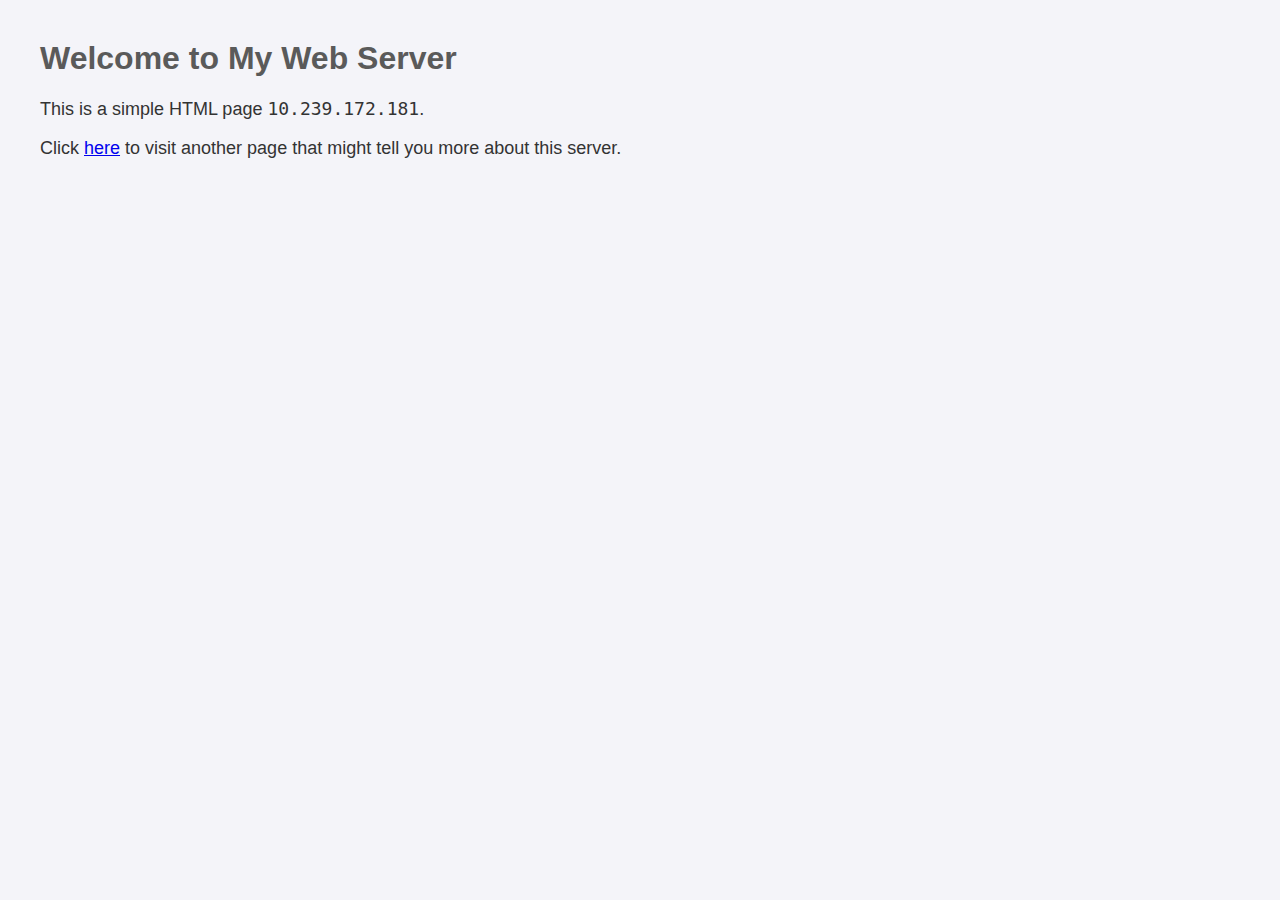
==== index.html @ c7022943 "index.html for client" ====
<!DOCTYPE html>
<html lang="en">
<head>
    <meta charset="UTF-8">
    <meta name="viewport" content="width=device-width, initial-scale=1.0">
    <title>Welcome to My Server</title>
    <style>
        body {
            font-family: Arial, sans-serif;
            margin: 40px;
            background-color: #f4f4f9;
            color: #333;
        }
        h1 {
            color: #5a5a5a;
        }
        p {
            font-size: 18px;
        }
    </style>
</head>
<body>
    <h1>Welcome to My Web Server</h1>
    <p>This is a simple HTML page <code>10.239.172.181</code>.</p>
    <p>Click <a href="about.html">here</a> to visit another page that might tell you more about this server.</p>
</body>
</html>
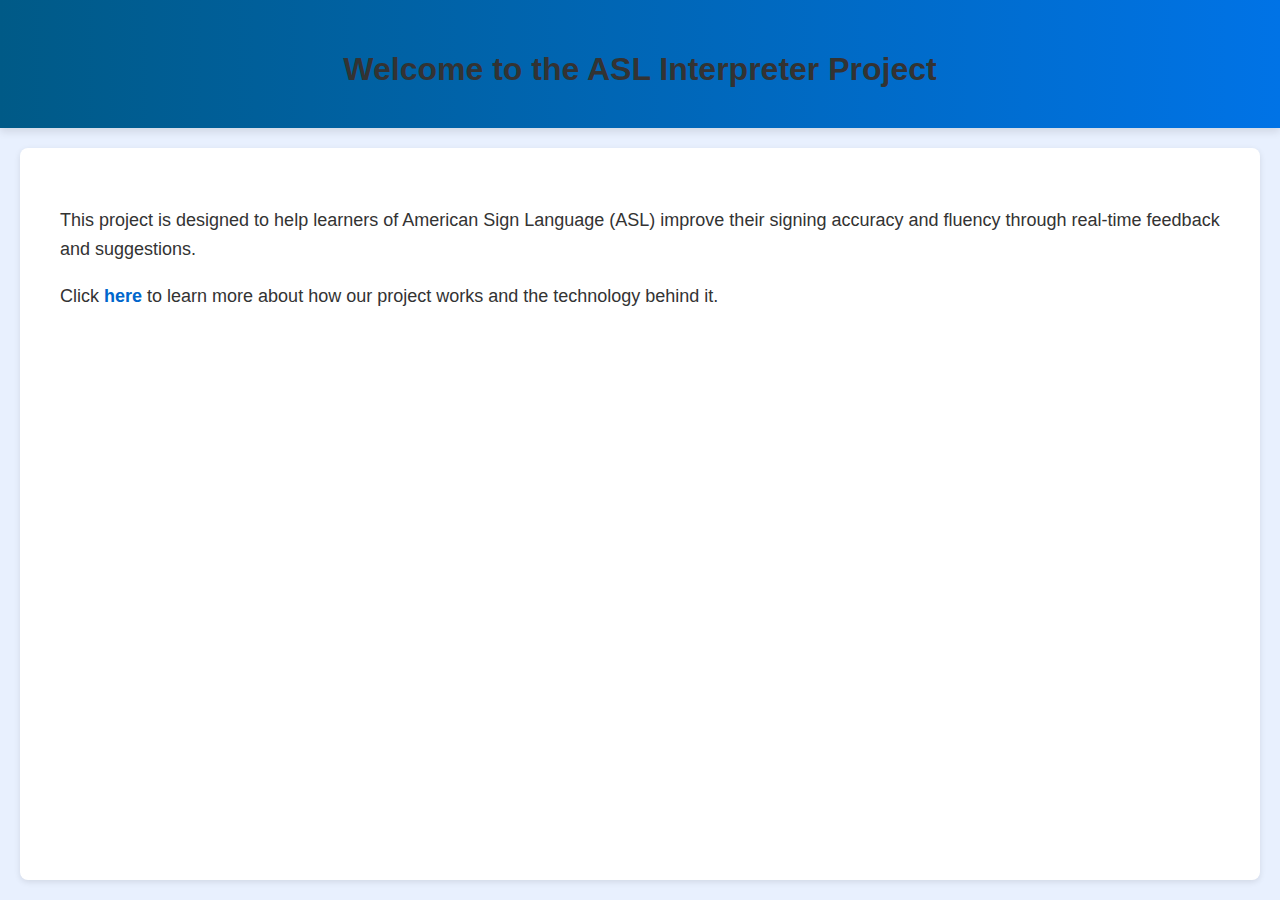
==== commit 283a8c3a: "enhanced client index.html" ====
--- a/index.html
+++ b/index.html
@@ -3,25 +3,16 @@
 <head>
     <meta charset="UTF-8">
     <meta name="viewport" content="width=device-width, initial-scale=1.0">
-    <title>Welcome to My Server</title>
-    <style>
-        body {
-            font-family: Arial, sans-serif;
-            margin: 40px;
-            background-color: #f4f4f9;
-            color: #333;
-        }
-        h1 {
-            color: #5a5a5a;
-        }
-        p {
-            font-size: 18px;
-        }
-    </style>
+    <title>Welcome to the ASL Interpreter Project</title>
+    <link rel="stylesheet" href="styles.css">
 </head>
 <body>
-    <h1>Welcome to My Web Server</h1>
-    <p>This is a simple HTML page <code>10.239.172.181</code>.</p>
-    <p>Click <a href="about.html">here</a> to visit another page that might tell you more about this server.</p>
+    <header>
+        <h1>Welcome to the ASL Interpreter Project</h1>
+    </header>
+    <main>
+        <p>This project is designed to help learners of American Sign Language (ASL) improve their signing accuracy and fluency through real-time feedback and suggestions.</p>
+        <p>Click <a href="about.html">here</a> to learn more about how our project works and the technology behind it.</p>
+    </main>
 </body>
 </html>
--- a/styles.css
+++ b/styles.css
@@ -0,0 +1,63 @@
+body {
+    font-family: 'Segoe UI', Tahoma, Geneva, Verdana, sans-serif;
+    margin: 0;
+    padding: 0;
+    background-color: #e8f0fe;
+    color: #333;
+    display: flex;
+    flex-direction: column;
+    min-height: 100vh;
+}
+
+header {
+    background: linear-gradient(to right, #005a87, #0073e6);
+    color: #ffffff;
+    padding: 30px 40px;
+    text-align: center;
+    box-shadow: 0 4px 8px rgba(0, 0, 0, 0.1);
+}
+
+main {
+    padding: 40px;
+    flex: 1;
+    background-color: #ffffff;
+    border-radius: 8px;
+    margin: 20px;
+    box-shadow: 0 2px 6px rgba(0, 0, 0, 0.1);
+}
+
+h1, h2 {
+    color: #333;
+}
+
+h1 {
+    margin-bottom: 10px;
+}
+
+h2 {
+    margin-top: 30px;
+    color: #005a87;
+}
+
+p {
+    font-size: 18px;
+    line-height: 1.6;
+}
+
+a {
+    color: #0066cc;
+    text-decoration: none;
+    font-weight: bold;
+}
+
+a:hover {
+    text-decoration: underline;
+}
+
+footer {
+    text-align: center;
+    padding: 20px 40px;
+    background: #f4f4f9;
+    color: #666;
+    border-top: 1px solid #ccc;
+}
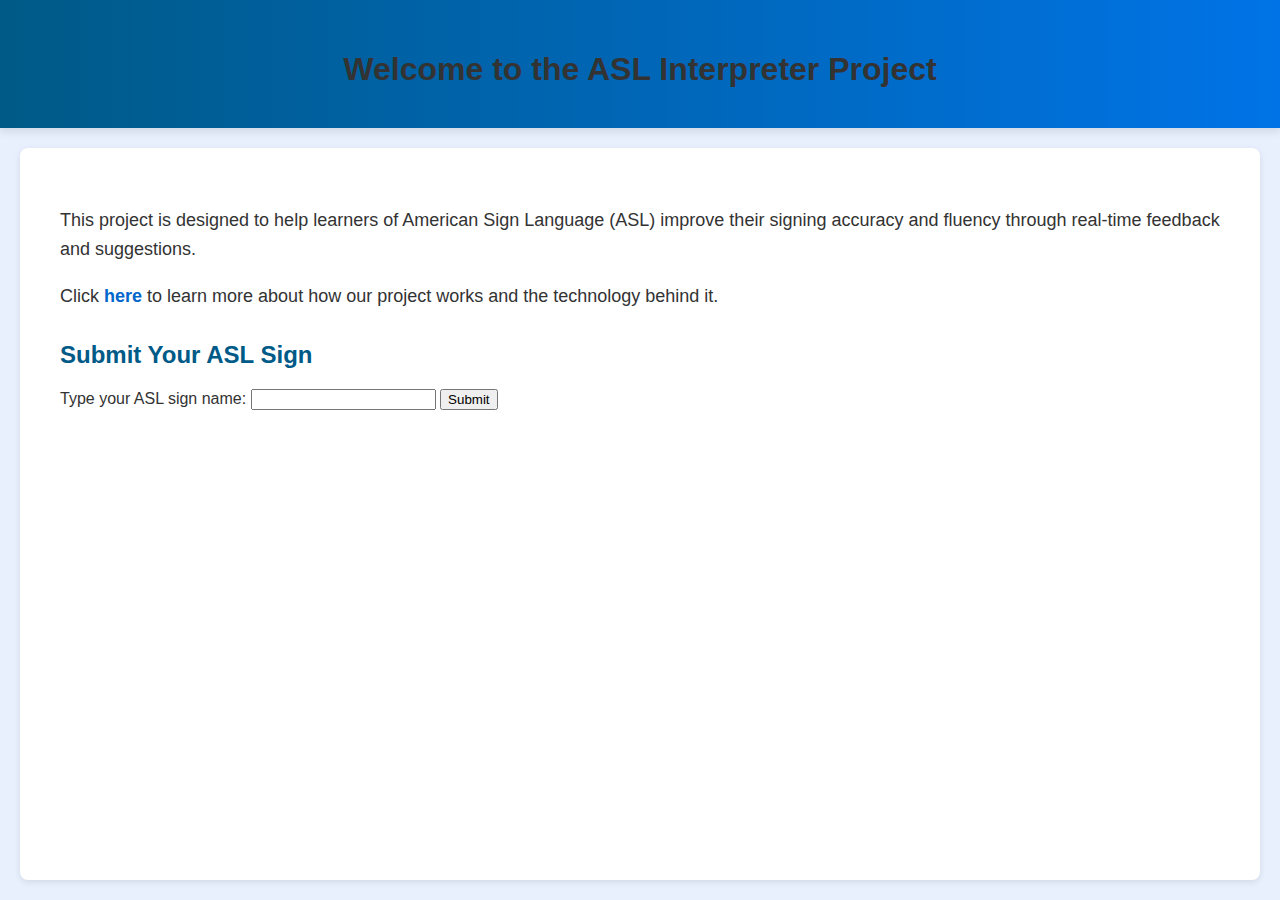
==== commit 32ab9896: "added cgi for client and updated request_deal function in server" ====
--- a/index.html
+++ b/index.html
@@ -13,6 +13,15 @@
     <main>
         <p>This project is designed to help learners of American Sign Language (ASL) improve their signing accuracy and fluency through real-time feedback and suggestions.</p>
         <p>Click <a href="about.html">here</a> to learn more about how our project works and the technology behind it.</p>
+     
+        <section>
+            <h2>Submit Your ASL Sign</h2>
+            <form action="http://10.239.172.181:8080/cgi-bin/asl_interpreter.cgi" method="get">
+                <label for="sign">Type your ASL sign name:</label>
+                <input type="text" id="sign" name="sign" required>
+                <button type="submit">Submit</button>
+            </form>
+        </section>
     </main>
 </body>
 </html>
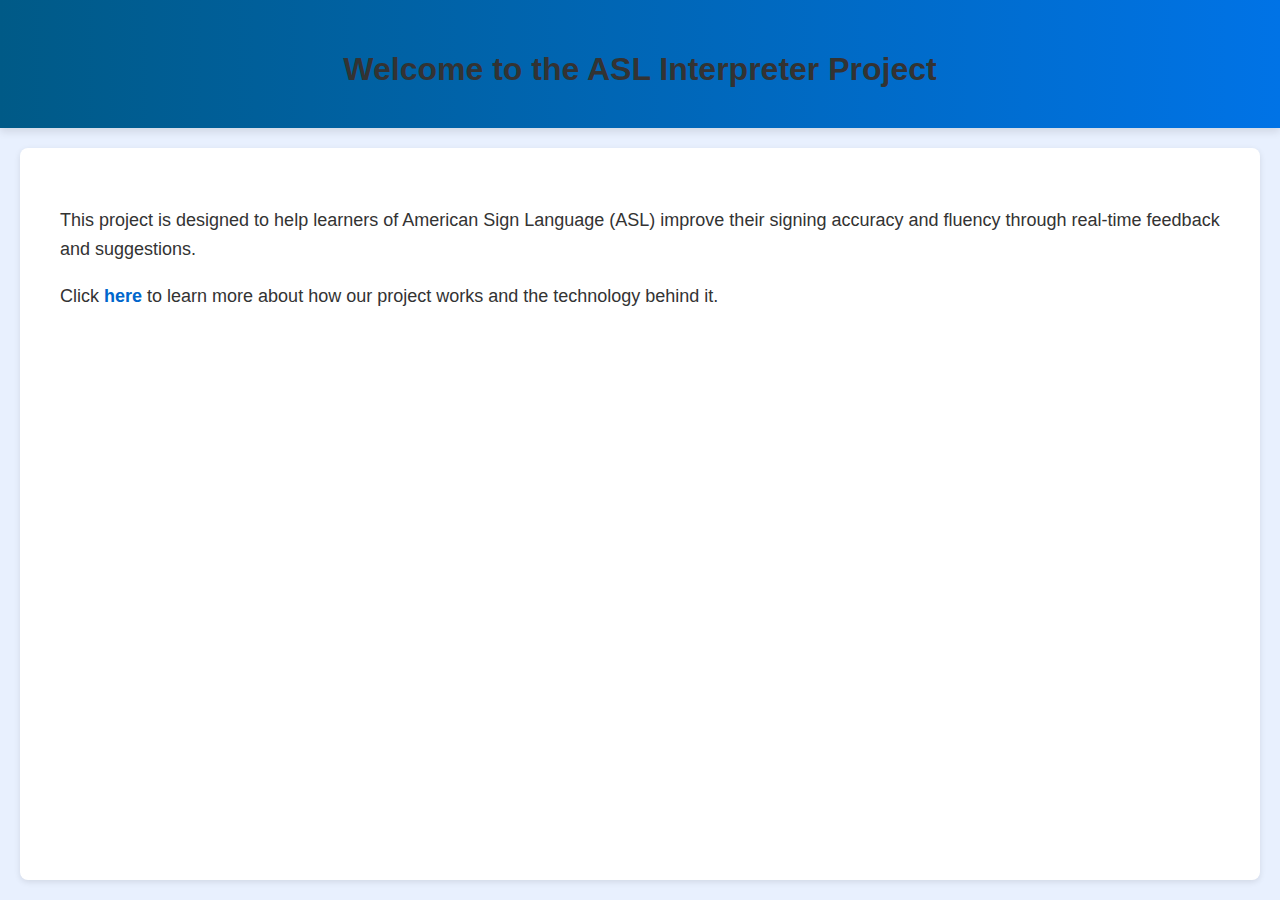
==== commit 34389e2d: "trying to support dynmanic requests" ====
--- a/index.html
+++ b/index.html
@@ -5,6 +5,9 @@
     <meta name="viewport" content="width=device-width, initial-scale=1.0">
     <title>Welcome to the ASL Interpreter Project</title>
     <link rel="stylesheet" href="styles.css">
+    <script>
+        
+    </script>
 </head>
 <body>
     <header>
@@ -13,15 +16,8 @@
     <main>
         <p>This project is designed to help learners of American Sign Language (ASL) improve their signing accuracy and fluency through real-time feedback and suggestions.</p>
         <p>Click <a href="about.html">here</a> to learn more about how our project works and the technology behind it.</p>
-     
-        <section>
-            <h2>Submit Your ASL Sign</h2>
-            <form action="http://10.239.172.181:8080/cgi-bin/asl_interpreter.cgi" method="get">
-                <label for="sign">Type your ASL sign name:</label>
-                <input type="text" id="sign" name="sign" required>
-                <button type="submit">Submit</button>
-            </form>
-        </section>
+
+        <div id="letterbox"> </div>
     </main>
 </body>
 </html>
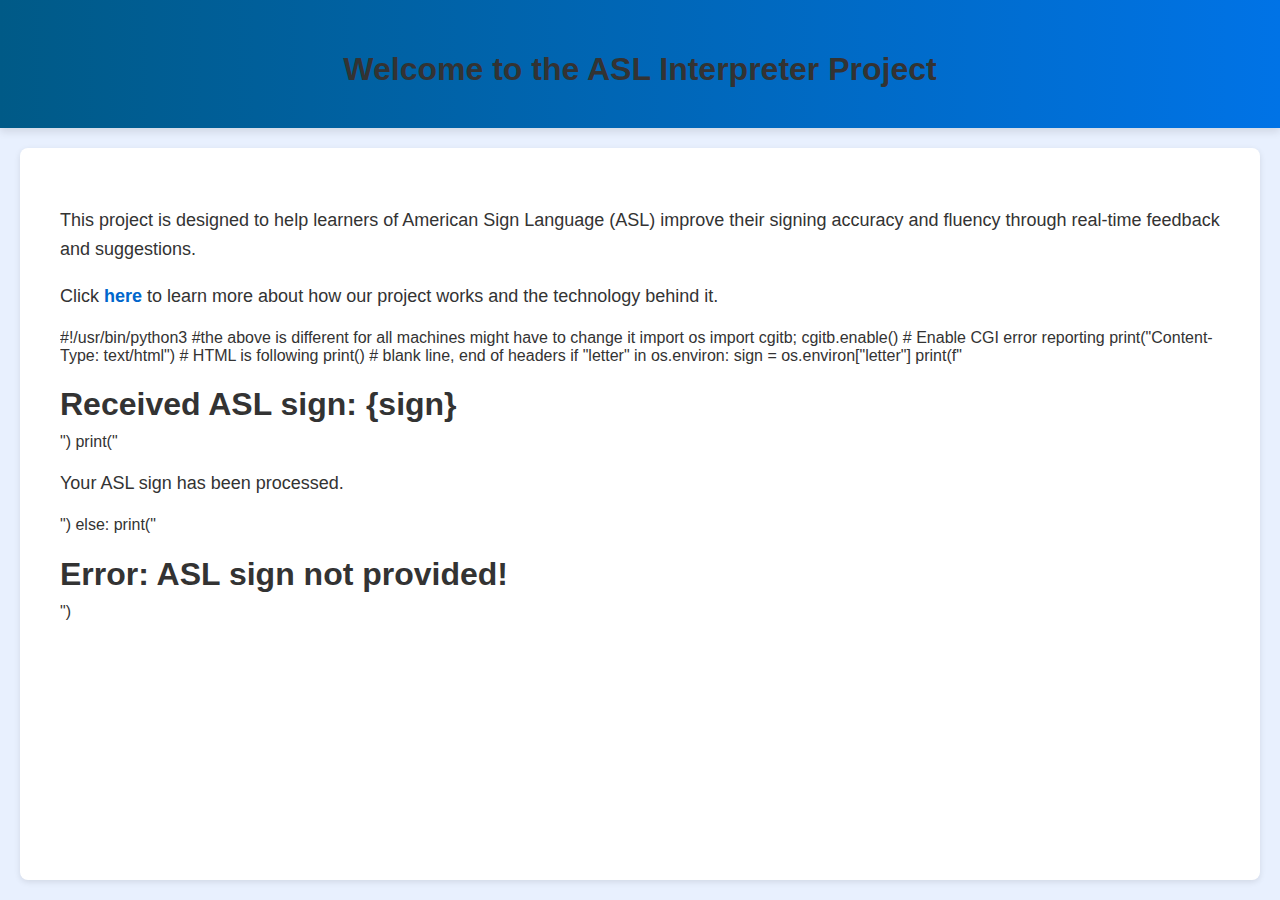
==== commit e23f0e96: "accepts requests" ====
--- a/index.html
+++ b/index.html
@@ -6,7 +6,18 @@
     <title>Welcome to the ASL Interpreter Project</title>
     <link rel="stylesheet" href="styles.css">
     <script>
-        
+        function get_letter(){
+        //send a request, take in the response and publish it
+        var request = new XMLHttpRequest();
+        request.onreadystatechange = function() {
+            if (this.readyState == 4 && this.status == 200) {
+                document.getElementById("letterbox").innerHTML = request.responseText;
+            }
+        }
+        request.open("GET", "cgi-bin/request_asl.cgi", true);
+        request.send();
+    }
+    setInterval(get_letter, 250);
     </script>
 </head>
 <body>
@@ -17,7 +28,7 @@
         <p>This project is designed to help learners of American Sign Language (ASL) improve their signing accuracy and fluency through real-time feedback and suggestions.</p>
         <p>Click <a href="about.html">here</a> to learn more about how our project works and the technology behind it.</p>
 
-        <div id="letterbox"> </div>
+        <div id="letterbox"></div>
     </main>
 </body>
 </html>
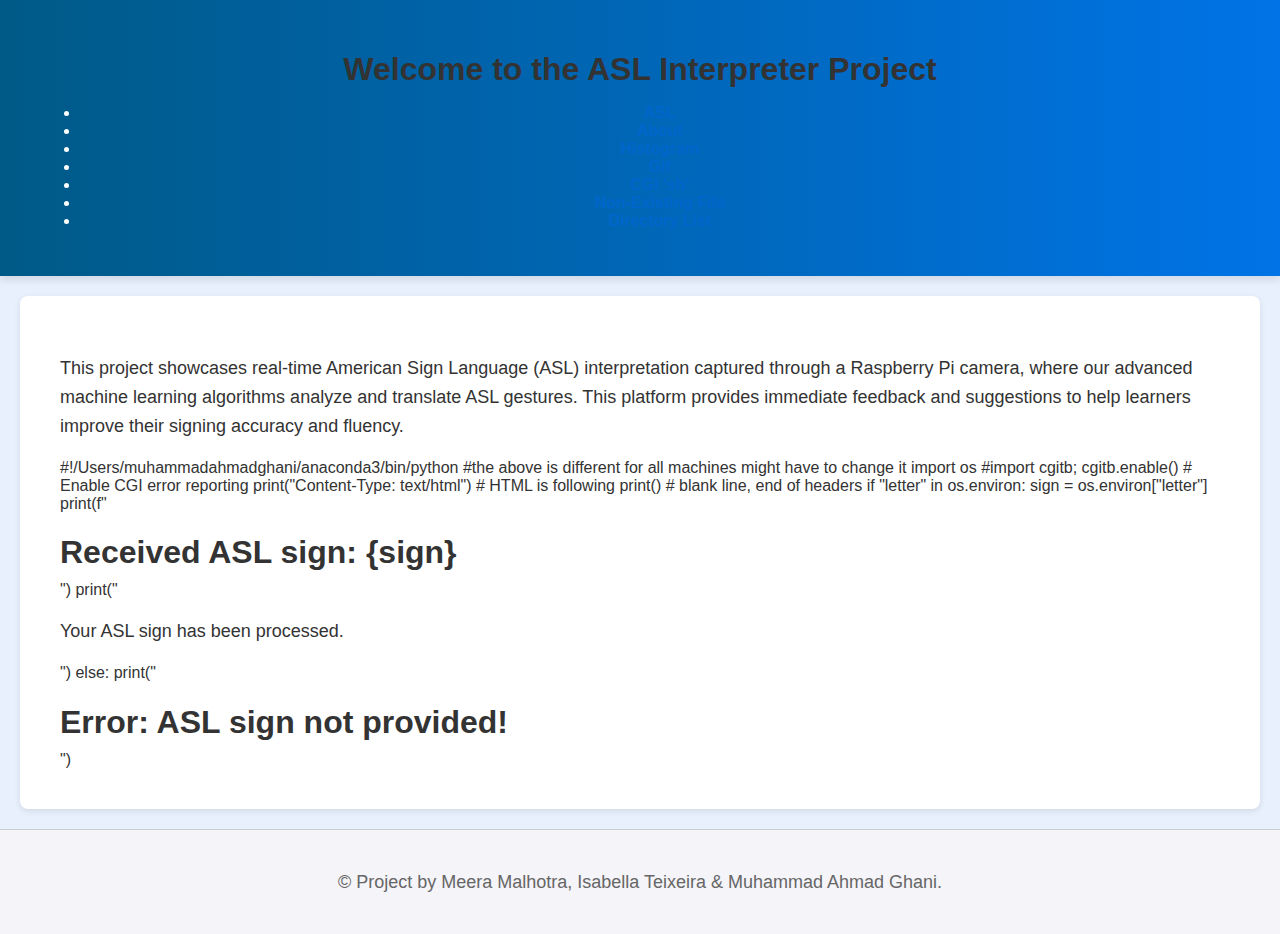
==== commit 69559771: "Final Updates" ====
--- a/index.html
+++ b/index.html
@@ -7,28 +7,41 @@
     <link rel="stylesheet" href="styles.css">
     <script>
         function get_letter(){
-        //send a request, take in the response and publish it
-        var request = new XMLHttpRequest();
-        request.onreadystatechange = function() {
-            if (this.readyState == 4 && this.status == 200) {
-                document.getElementById("letterbox").innerHTML = request.responseText;
-            }
+            var request = new XMLHttpRequest();
+            request.onreadystatechange = function() {
+                if (this.readyState == 4 && this.status == 200) {
+                    document.getElementById("letterbox").innerHTML = this.responseText;
+                }
+            };
+            request.open("GET", "cgi-bin/request_asl.cgi", true);
+            request.send();
         }
-        request.open("GET", "cgi-bin/request_asl.cgi", true);
-        request.send();
-    }
-    setInterval(get_letter, 250);
+        setInterval(get_letter, 250);
     </script>
 </head>
 <body>
     <header>
         <h1>Welcome to the ASL Interpreter Project</h1>
+        <nav>
+            <ul>
+                <li><a href="../index.html">ASL</a></li>
+                <li><a href="about.html">About</a></li>
+                <li><a href="/cgi-bin/my_histogram.cgi">Histogram</a></li>
+                <li><a href="/src/index.html"> Gif</a></li>
+                <li><a href="/cgi-bin/directory_listing.cgi">CGI 'sh'</a></li>
+                <li><a href="/nonexistingfile.html">Non-Existing File</a></li>
+                <li><a href="/cgi-bin">Directory List</a></li>
+                
+
+            </ul>
+        </nav>
     </header>
     <main>
-        <p>This project is designed to help learners of American Sign Language (ASL) improve their signing accuracy and fluency through real-time feedback and suggestions.</p>
-        <p>Click <a href="about.html">here</a> to learn more about how our project works and the technology behind it.</p>
-
-        <div id="letterbox"></div>
+        <p>This project showcases real-time American Sign Language (ASL) interpretation captured through a Raspberry Pi camera, where our advanced machine learning algorithms analyze and translate ASL gestures. This platform provides immediate feedback and suggestions to help learners improve their signing accuracy and fluency.</p>
+        <div id="letterbox">Waiting for data...</div>
     </main>
+    <footer>
+        <p>&copy; Project by Meera Malhotra, Isabella Teixeira & Muhammad Ahmad Ghani.</p>
+    </footer>
 </body>
 </html>
